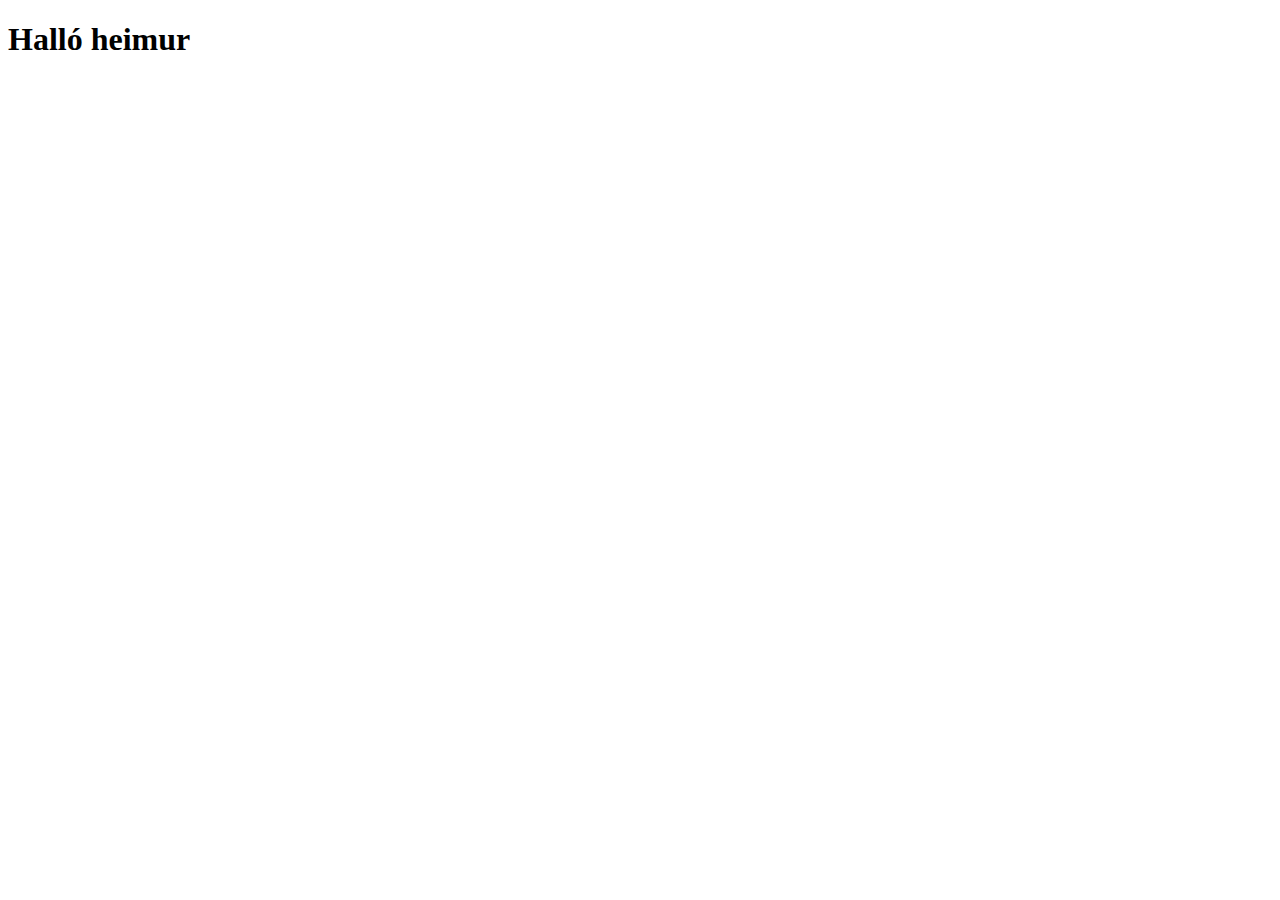
==== verkefni1/index.html @ 68d95f48 "Add files via upload" ====
<!DOCTYPE html>
<html lang="en">
<head>
    <meta charset="UTF-8">
    <meta http-equiv="X-UA-Compatible" content="IE=edge">
    <meta name="viewport" content="width=device-width, initial-scale=1.0">
    <title>Document</title>
</head>
<body>
    <h1>Halló heimur</h1>
</body>
</html>
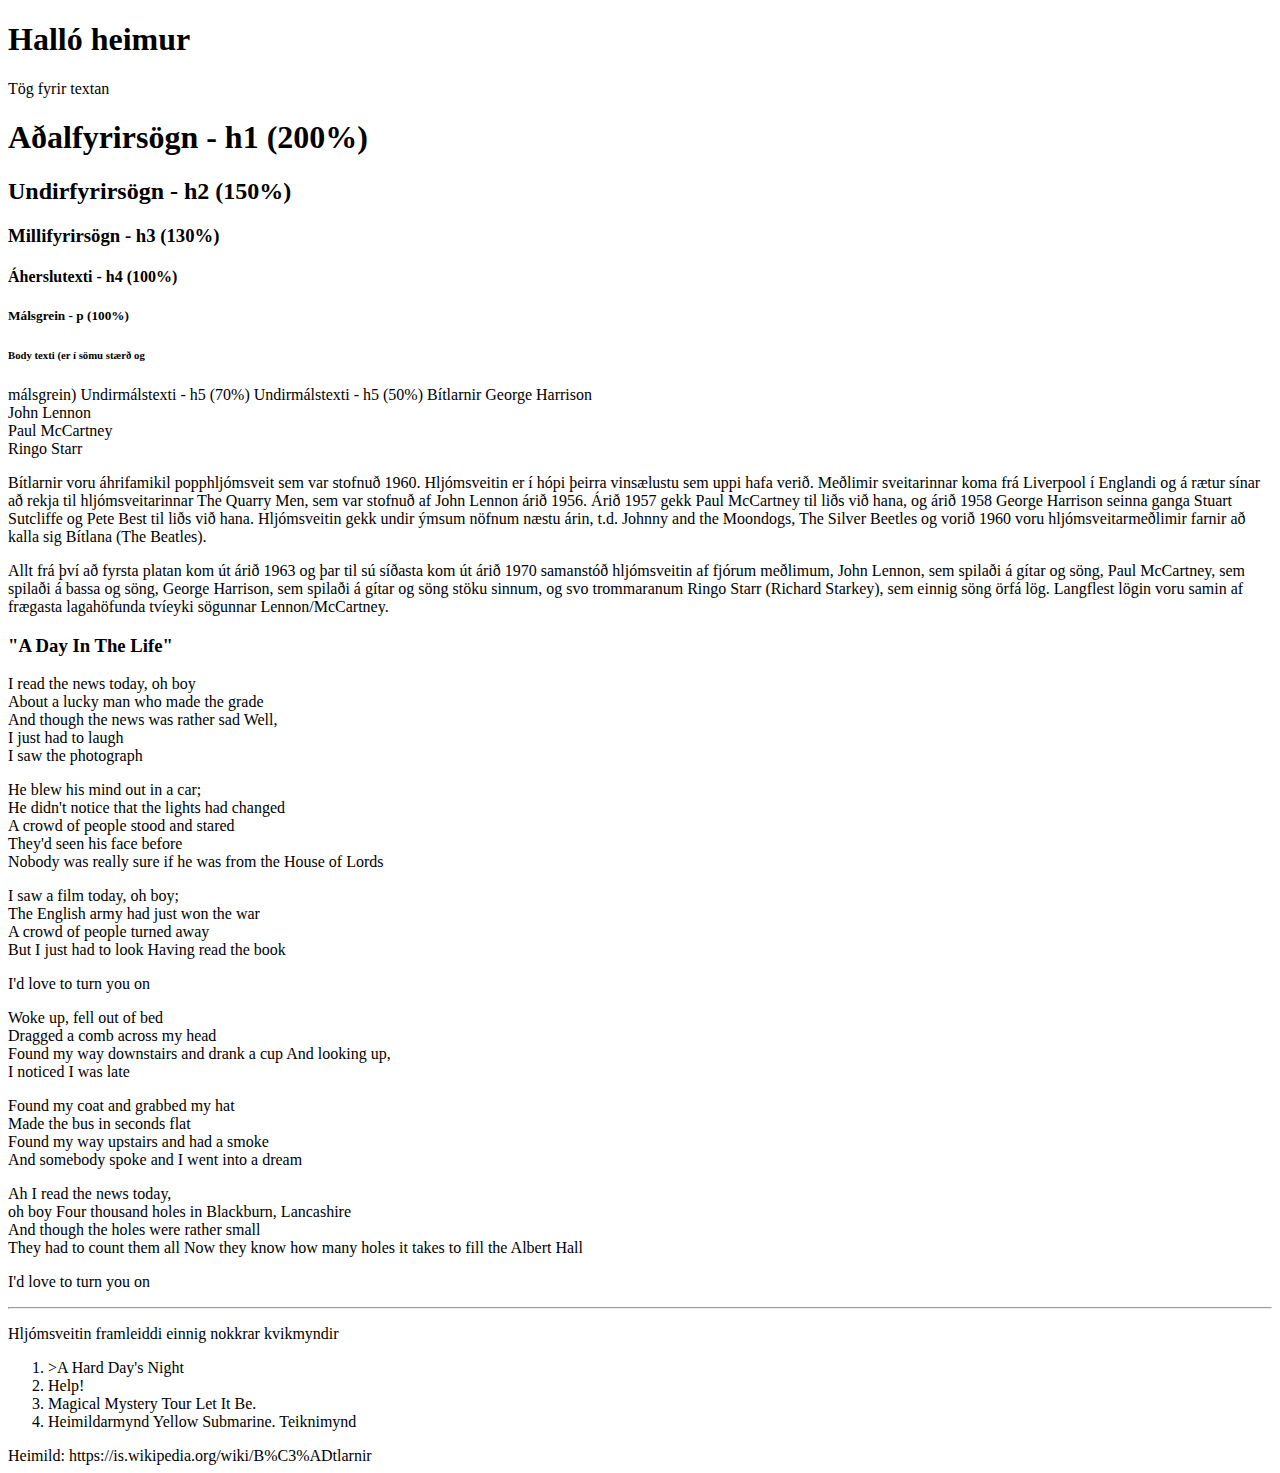
==== commit 22c31c30: "Add files via upload" ====
--- a/verkefni1/index.html
+++ b/verkefni1/index.html
@@ -8,5 +8,83 @@
 </head>
 <body>
     <h1>Halló heimur</h1>
+    Tög fyrir textan
+    
+    <h1>Aðalfyrirsögn - h1 (200%)</h1>
+    <h2>Undirfyrirsögn - h2 (150%)</h2>
+    <h3>Millifyrirsögn - h3 (130%)</h3>
+    <h4>Áherslutexti - h4 (100%)</h4>
+    <h5>Málsgrein - p (100%)</h5>
+    <h6>Body texti (er í sömu stærð og</h6>
+    málsgrein)
+    <h7>Undirmálstexti - h5 (70%)</h7>
+    <h8>Undirmálstexti - h5 (50%)</h8>
+    
+    Bítlarnir
+    
+    <l1>George Harrison</l1>
+    <li>John Lennon</li>
+    <li>Paul McCartney</li>
+    <li>Ringo Starr</li>
+
+    <p>Bítlarnir voru áhrifamikil popphljómsveit sem var stofnuð 1960. 
+    Hljómsveitin er í hópi þeirra vinsælustu sem uppi hafa verið. 
+    Meðlimir sveitarinnar koma frá Liverpool í Englandi og á rætur sínar að rekja til hljómsveitarinnar The Quarry Men, sem var stofnuð af John Lennon árið 1956.
+    Árið 1957 gekk Paul McCartney til liðs við hana, og árið 1958 George Harrison seinna ganga Stuart Sutcliffe og Pete Best til liðs við hana. 
+    Hljómsveitin gekk undir ýmsum nöfnum næstu árin, t.d. Johnny and the Moondogs, The Silver Beetles og vorið 1960 voru hljómsveitarmeðlimir farnir að kalla sig Bítlana (The Beatles).</p>
+    
+    Allt frá því að fyrsta platan kom út árið 1963 og þar til sú síðasta kom út árið 1970 samanstóð hljómsveitin af fjórum meðlimum, John Lennon, sem spilaði á gítar og söng, Paul McCartney, sem spilaði á bassa og söng, George Harrison, sem spilaði á gítar og söng stöku sinnum, og svo trommaranum Ringo Starr (Richard Starkey), sem einnig söng örfá lög. 
+    Langflest lögin voru samin af frægasta lagahöfunda tvíeyki sögunnar Lennon/McCartney.
+    
+    <h3>"A Day In The Life"</h3>
+    <p>
+        I read the news today, oh boy<br> 
+        About a lucky man who made the grade<br> 
+        And though the news was rather sad Well,<br> 
+        I just had to laugh <br>
+        I saw the photograph
+    </p>
+    <p>
+        He blew his mind out in a car;<br>
+        He didn't notice that the lights had changed<br> 
+        A crowd of people stood and stared<br> 
+        They'd seen his face before<br> 
+        Nobody was really sure if he was from the House of Lords<br>
+    </p>
+    <p>
+        I saw a film today, oh boy;<br> 
+        The English army had just won the war<br> 
+        A crowd of people turned away<br> 
+        But I just had to look Having read the book
+    </p>
+    I'd love to turn you on
+    <p>
+        Woke up, fell out of bed<br> 
+        Dragged a comb across my head<br> 
+        Found my way downstairs and drank a cup And looking up,<br> 
+        I noticed I was late
+    </p>
+    <p>
+        Found my coat and grabbed my hat<br> 
+        Made the bus in seconds flat<br> 
+        Found my way upstairs and had a smoke<br> 
+        And somebody spoke and I went into a dream
+    </p>
+    <p>
+        Ah I read the news today,<br>
+        oh boy Four thousand holes in Blackburn, Lancashire<br> 
+        And though the holes were rather small<br> 
+        They had to count them all Now they know how many holes it takes to fill the Albert Hall
+    </p>
+    <p>I'd love to turn you on</p>
+    <hr>
+    <p>Hljómsveitin framleiddi einnig nokkrar kvikmyndir</p>
+    <ol>
+        <li>>A Hard Day's Night</li>
+        <li>Help! </li>
+        <li>Magical Mystery Tour Let It Be. </li>
+        <li>Heimildarmynd Yellow Submarine. Teiknimynd</li>
+    </ol>
+    Heimild: https://is.wikipedia.org/wiki/B%C3%ADtlarnir
 </body>
-</html>+</html>
